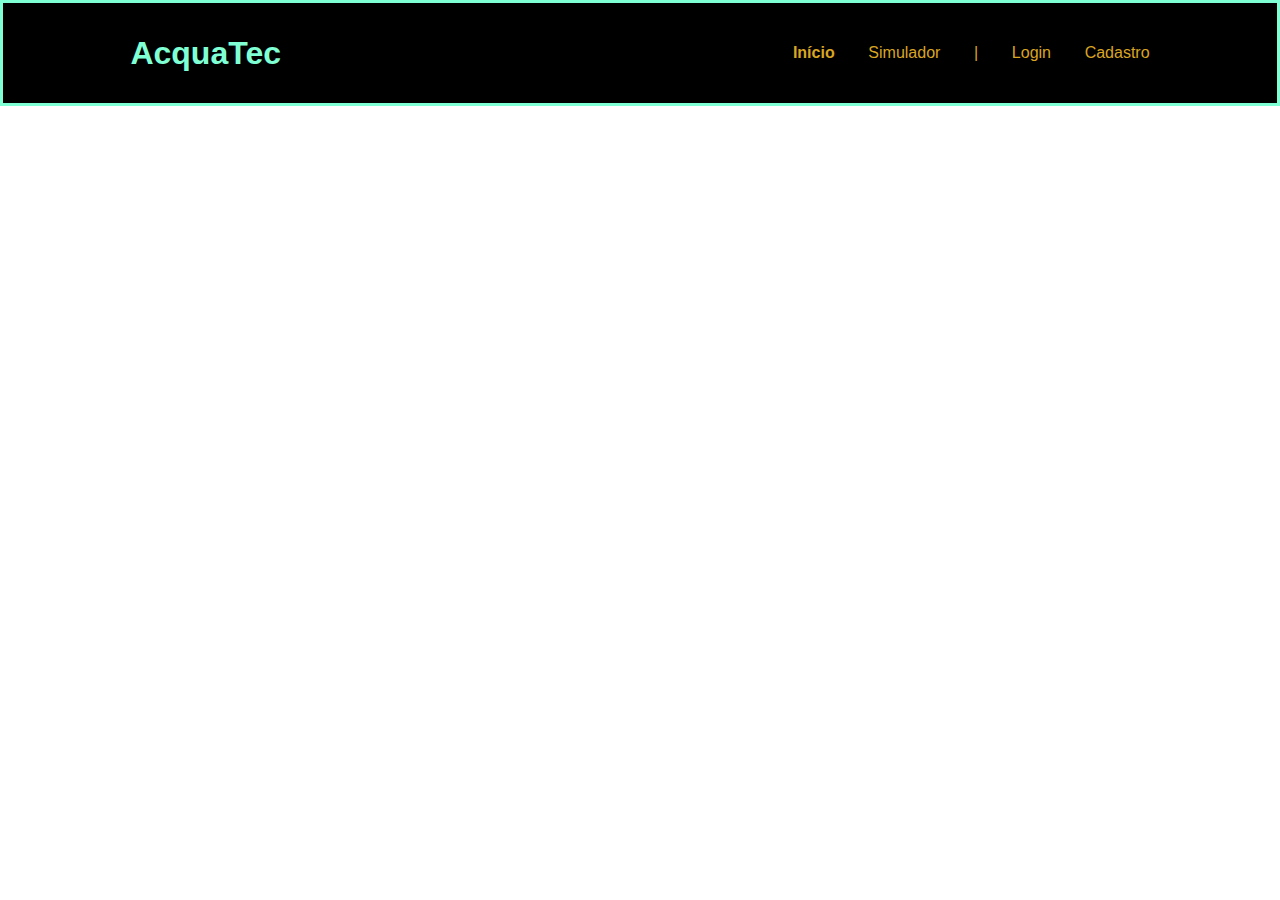
==== site-institucional/index.html @ ab931816 "27/09 - header" ====
<!DOCTYPE html>
<html lang="pt">
<head>
    <meta charset="UTF-8">
    <meta http-equiv="X-UA-Compatible" content="IE=edge">
    <meta name="viewport" content="width=device-width, initial-scale=1.0">
    <title>Início</title>
    <link rel="stylesheet" href="style.css">
</head>
<body>
    <div class="header">
        <div class="container">
            <h1>AcquaTec</h1>
            <ul class="navbar">
                <li class="active">Início</li>
                <li> <a href="pag2.html">Simulador</a></li>
                <li>|</li>
                <li>Login</li>
                <li>Cadastro</li>
            </ul>
        </div>
    </div>
</body>
</html>
---- site-institucional/style.css ----
/* para apagar o default do body
    padronozar a fonte */
* {
    font-family: Arial, Helvetica, sans-serif;
    margin: 0;
    padding: 0;
}

.header {
    height: 100px;
    background-color: black;
    border: 3px solid aquamarine;
}

.container {
    width: 80%;
    height: 100%;
    margin: auto;
}

.header .container {
    display: flex;
    justify-content: space-between;
    align-items: center;
}

.navbar {
    display: flex;
    list-style: none;
    width: 35%;
    justify-content: space-between;
}

.header h1 {
    color: aquamarine;
}

.header li {
    color: goldenrod;
    font-weight: lighter;
}

.navbar .active {
    font-weight: bolder;
}

.navbar li a {
    color: goldenrod;
    text-decoration: none;
}
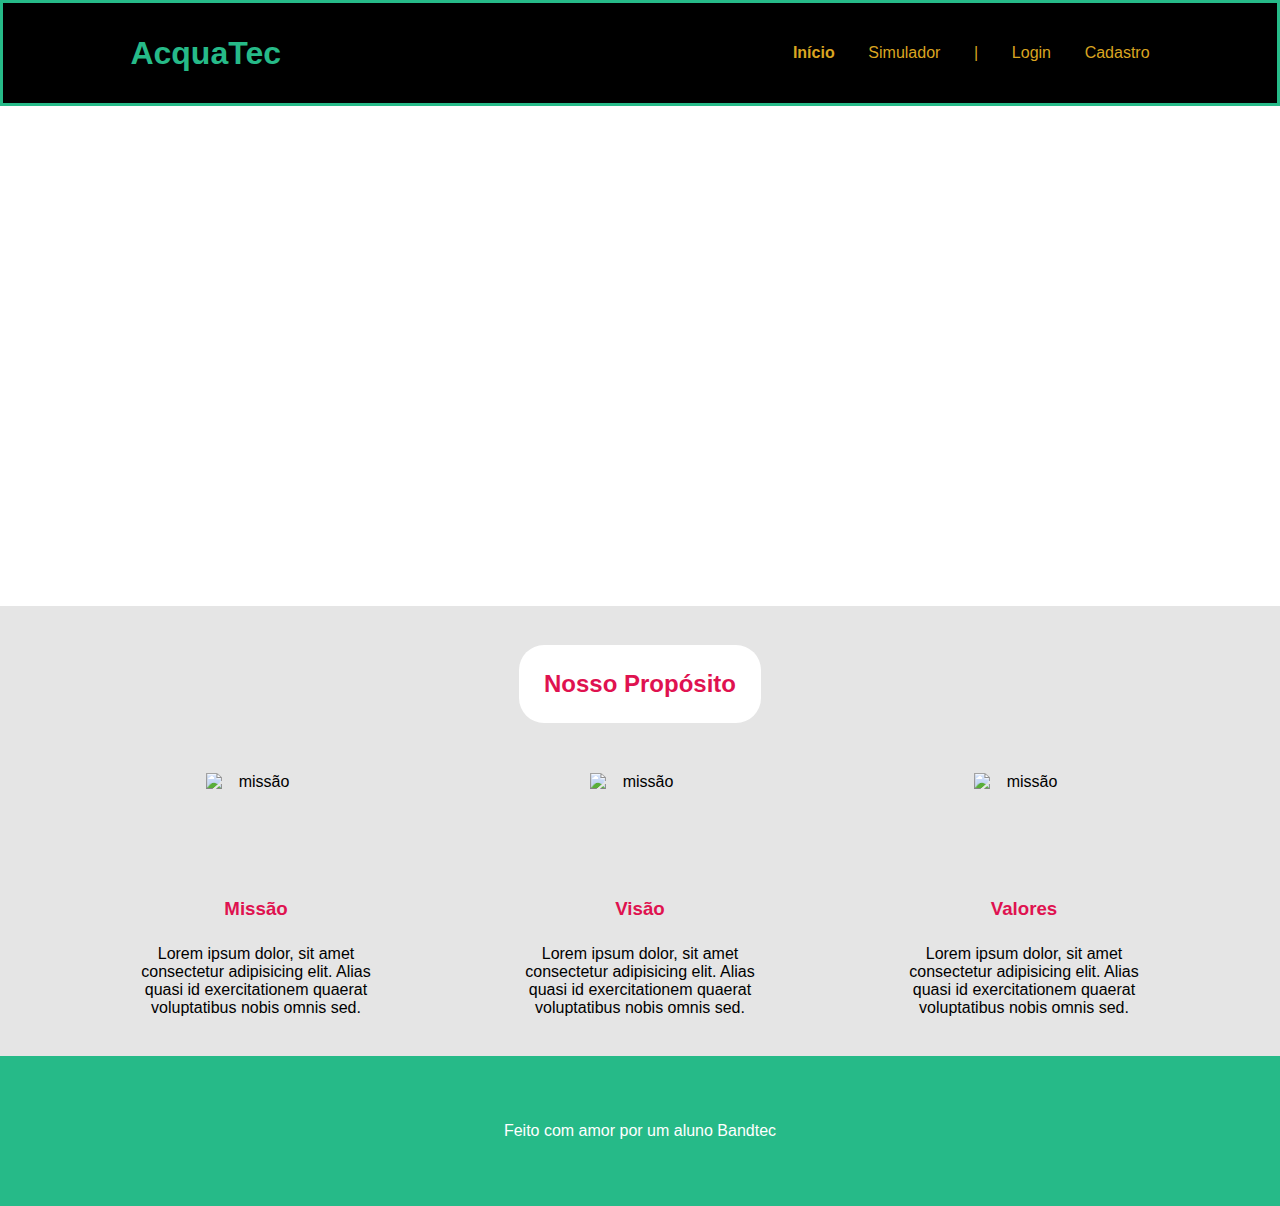
==== commit 21d640df: "atualização 04/10" ====
--- a/site-institucional/index.html
+++ b/site-institucional/index.html
@@ -15,10 +15,50 @@
                 <li class="active">Início</li>
                 <li> <a href="pag2.html">Simulador</a></li>
                 <li>|</li>
-                <li>Login</li>
+                <li> <a href="login.html">Login</a></li>
                 <li>Cadastro</li>
             </ul>
         </div>
     </div>
+
+    <div class="banner">
+        <p class="message">
+            Preservando <span>hoje</span> para existirem <span>amanhã</span>.
+        </p>
+    </div>
+
+    <div class="proposito">
+        <div class="container">
+            <h2>Nosso Propósito</h2>
+            <div class="mvv">
+                <div>
+                    <img src="https://lh3.googleusercontent.com/proxy/leDhry9k2R6aMC5bKQ6m_80h5GxCaYSlEUfukRY_uPnE9BWtJwMqj32b5YJeSd3dgRxXK8rlxJ8lQSiigJUm" alt="missão">
+                    <h3>Missão</h3>
+                    <p>
+                        Lorem ipsum dolor, sit amet consectetur adipisicing elit. Alias quasi id exercitationem quaerat voluptatibus nobis omnis sed.
+                    </p>
+                </div>
+                <div>
+                    <img src="https://cdn.icon-icons.com/icons2/1968/PNG/512/eyevision_122854.png" alt="missão">
+                    <h3>Visão</h3>
+                    <p>
+                        Lorem ipsum dolor, sit amet consectetur adipisicing elit. Alias quasi id exercitationem quaerat voluptatibus nobis omnis sed.
+                    </p>
+                </div>
+                <div>
+                    <img src="https://hydriaenergia.com.br/content/uploads/2021/05/Vetor_Pictogramas_Valores_Colaboracao-300x300.png" alt="missão">
+                    <h3>Valores</h3>
+                    <p>
+                        Lorem ipsum dolor, sit amet consectetur adipisicing elit. Alias quasi id exercitationem quaerat voluptatibus nobis omnis sed.
+                    </p>
+                </div>
+            </div>
+        </div>
+    </div>
+
+    <div class="footer">
+        <p>Feito com amor por um aluno Bandtec</p>
+    </div>
+
 </body>
 </html>--- a/site-institucional/style.css
+++ b/site-institucional/style.css
@@ -9,7 +9,7 @@
 .header {
     height: 100px;
     background-color: black;
-    border: 3px solid aquamarine;
+    border: 3px solid rgb(38, 186, 136);
 }
 
 .container {
@@ -32,7 +32,7 @@
 }
 
 .header h1 {
-    color: aquamarine;
+    color: rgb(38, 186, 136);
 }
 
 .header li {
@@ -47,4 +47,123 @@
 .navbar li a {
     color: goldenrod;
     text-decoration: none;
-}+}
+
+.banner {
+    height: 500px;
+    background-image: url(https://images2.alphacoders.com/204/thumb-1920-20402.jpg);
+    background-size: cover;
+    background-repeat: no-repeat;
+    display: flex;
+    justify-content: center;
+    align-items: center;
+}
+
+.message {
+    margin-right: 250px;
+    width: 10%;
+    color: white;
+    font-size: 40px;
+}
+
+.message span {
+    font-weight: bolder;
+}
+
+.proposito {
+    height: 450px;
+    background-color: #e5e5e5;
+}
+
+.proposito .container .mvv div img {
+    height: 100px;
+    width: 100px;
+}
+
+.proposito .container .mvv {
+    width: 100%;
+    margin-top: 50px;
+    display: flex;
+    justify-content: space-between;
+}
+
+.proposito .container {
+    display: flex;
+    flex-direction: column;
+    justify-content: center;
+    align-items: center;
+}
+
+.proposito .container .mvv div {
+    width: 20vw;
+    display: flex;
+    flex-direction: column;
+    justify-content: center;
+    align-items: center;
+    text-align: center;
+}
+
+.proposito .container h2 {
+    color: rgb(223, 18, 80);
+    background-color: white;
+    padding: 25px;
+    border-radius: 25px;
+}
+
+.proposito .container .mvv div h3 {
+    color: rgb(223, 18, 80);
+    font-weight: bolder;
+    margin: 25px 0;
+}
+
+.footer {
+    background-color: rgb(38, 186, 136);
+    height: 150px;
+    display: flex;
+    justify-content: center;
+    align-items: center;
+}
+
+.footer p {
+    color: white;
+}
+
+.banner .formLogin {
+    background-color: #e5e5e5;
+    width: 30%;
+    height: 350px;
+    display: flex;
+    flex-direction: column;
+    justify-content: space-around;
+    align-items: center;
+}
+
+.banner .formLogin div {
+    display: flex;
+    flex-direction: column;
+}
+
+.banner .formLogin input {
+    border-radius: 10px;
+    border: rgb(223, 18, 80) solid 2px;
+    padding: 10px 10px;
+}
+
+.banner .formLogin button {
+    background-color: rgb(223, 18, 80);
+    padding: 10px 10px;
+    font-weight: bolder;
+    color: white;
+    font-size: 20px;
+    border-radius: 10px;
+    border: none;
+}
+
+.banner .formLogin span {
+    color: rgb(223, 18, 80);
+    font-weight: bolder;
+}
+
+.banner .formLogin h2 {
+    color: rgb(223, 18, 80);
+}
